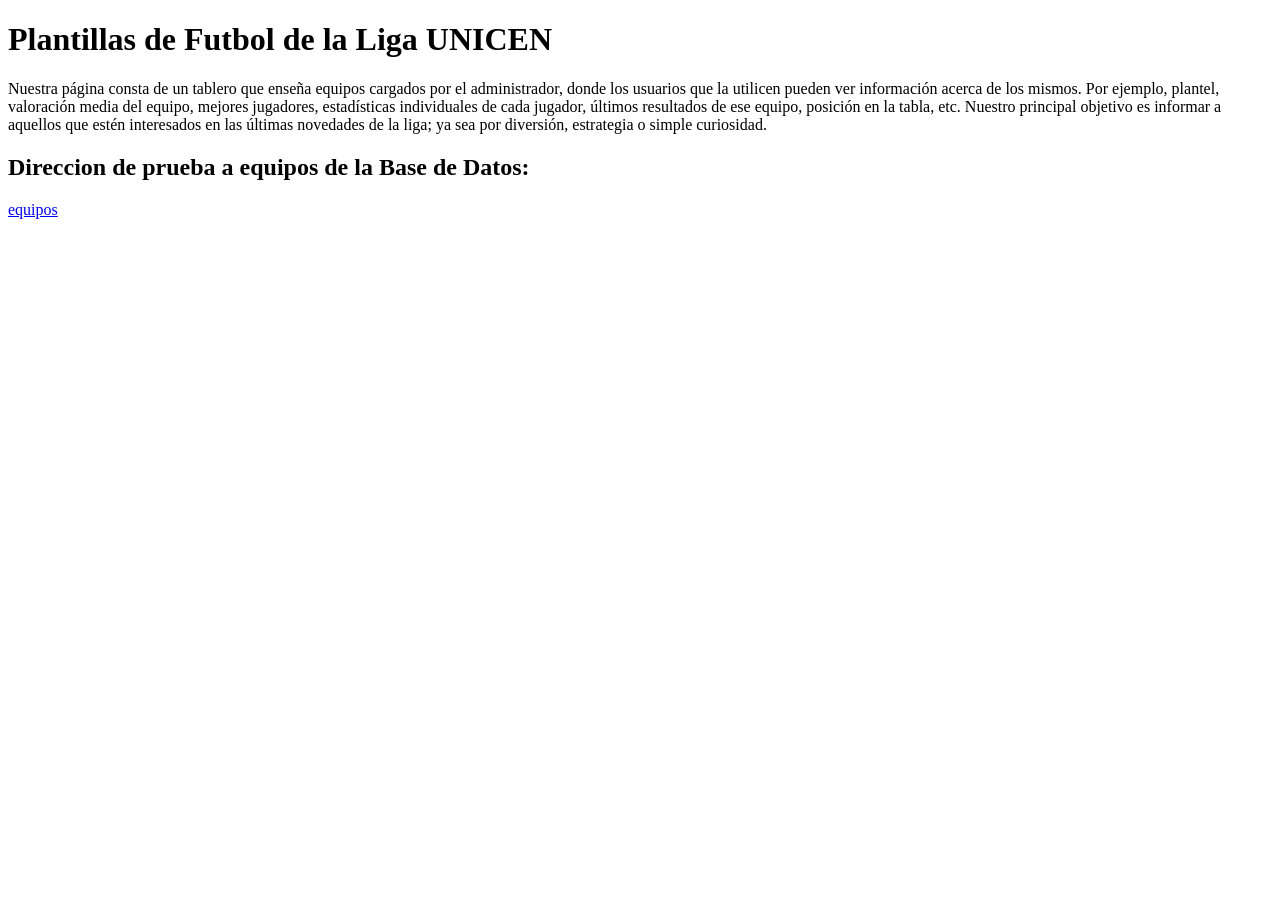
==== static/index.html @ 1e22c879 "Segunda entrega" ====
<!DOCTYPE html>
<html lang="en">
<head>
    <meta charset="UTF-8">
    <meta name="viewport" content="width=device-width, initial-scale=1.0">
    <title>Liga Universitaria F11</title>
</head>
<body>
    <h1>Plantillas de Futbol de la Liga UNICEN</h1>
    <p>Nuestra página consta de un tablero que enseña equipos cargados por el administrador, 
        donde los usuarios que la utilicen pueden ver información acerca de los mismos. Por ejemplo, plantel, 
        valoración media del equipo, mejores jugadores, estadísticas individuales de cada jugador, 
        últimos resultados de ese equipo, posición en la tabla, etc.
        Nuestro principal objetivo es informar a aquellos que estén interesados en las últimas novedades de la liga; ya sea
        por diversión, estrategia o simple curiosidad.
    </p>

    <h2>
        Direccion de prueba a equipos de la Base de Datos:
    </h2>
    <a href="equipos.html">equipos</a>
</body>
</html>
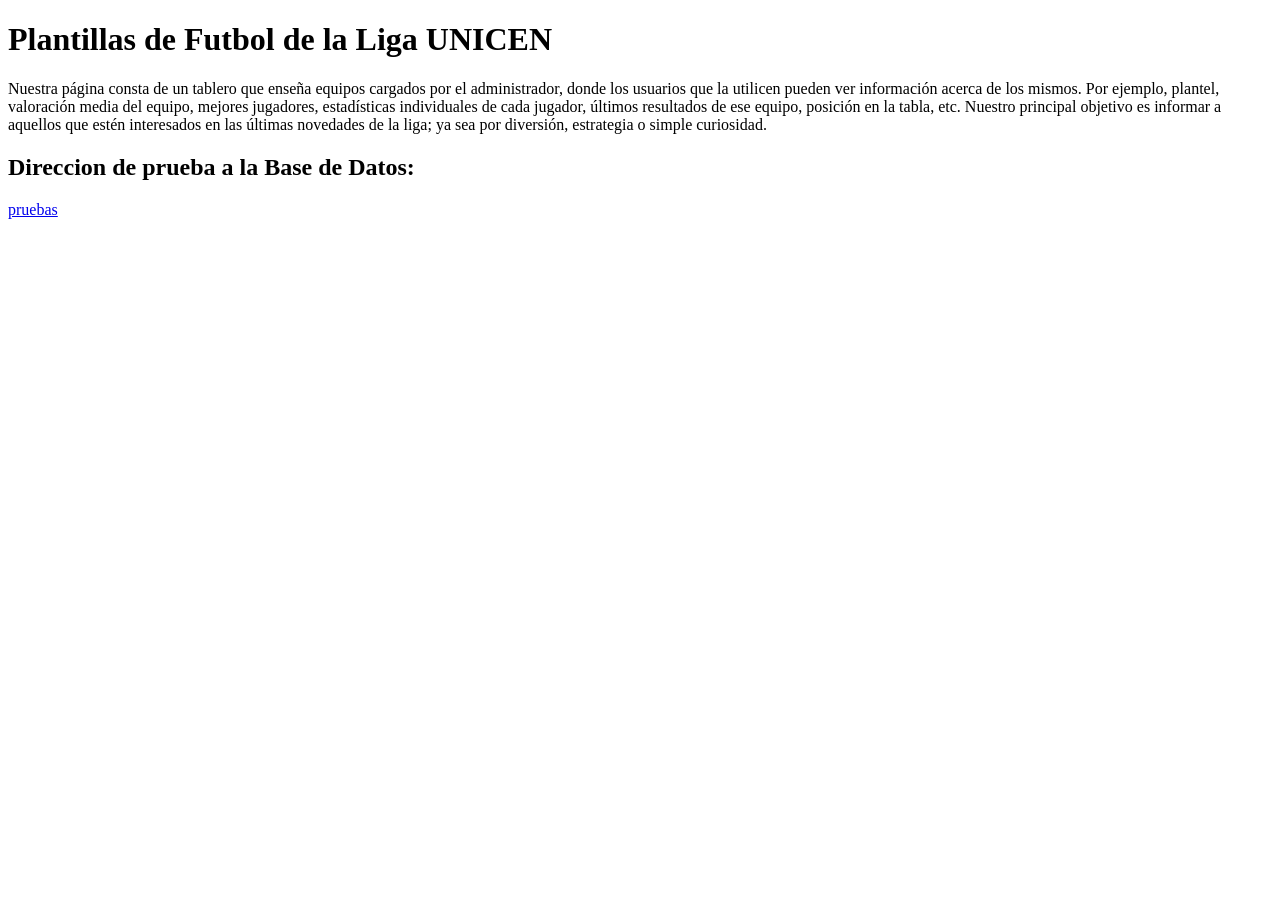
==== commit 81e03167: "Reestructuracion y agregado de sentencias sql" ====
--- a/static/index.html
+++ b/static/index.html
@@ -16,8 +16,8 @@
     </p>
 
     <h2>
-        Direccion de prueba a equipos de la Base de Datos:
+        Direccion de prueba a la Base de Datos:
     </h2>
-    <a href="equipos.html">equipos</a>
+    <a href="resultados-api.html">pruebas</a>
 </body>
 </html>
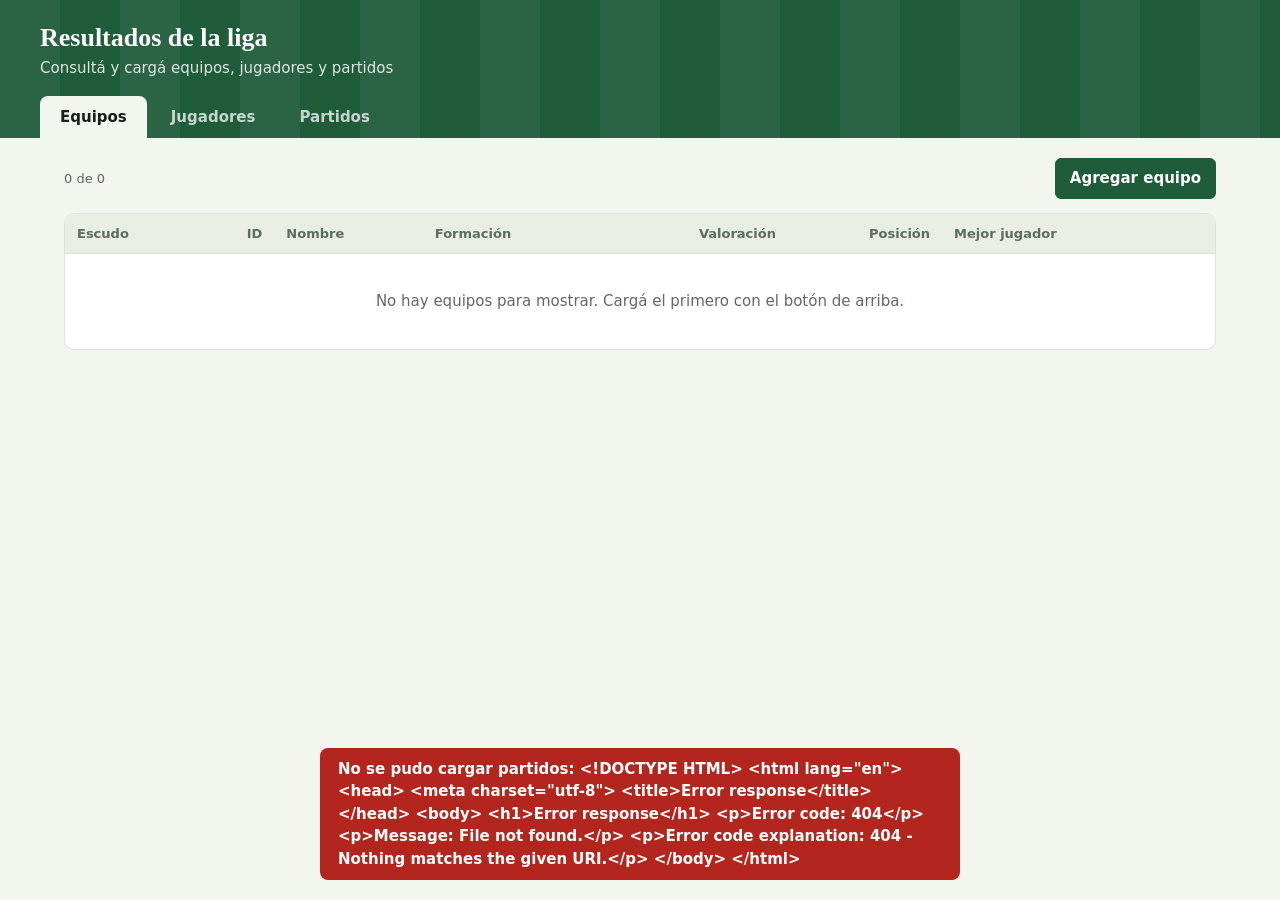
==== commit 33b1e938: "TP4: agregar frontend" ====
--- a/static/index.html
+++ b/static/index.html
@@ -1,23 +1,32 @@
 <!DOCTYPE html>
-<html lang="en">
+<html lang="es">
 <head>
-    <meta charset="UTF-8">
-    <meta name="viewport" content="width=device-width, initial-scale=1.0">
-    <title>Liga Universitaria F11</title>
+<meta charset="UTF-8">
+<meta name="viewport" content="width=device-width, initial-scale=1">
+<title>Resultados · Equipos, jugadores y partidos</title>
+<link rel="stylesheet" href="styles.css">
 </head>
 <body>
-    <h1>Plantillas de Futbol de la Liga UNICEN</h1>
-    <p>Nuestra página consta de un tablero que enseña equipos cargados por el administrador, 
-        donde los usuarios que la utilicen pueden ver información acerca de los mismos. Por ejemplo, plantel, 
-        valoración media del equipo, mejores jugadores, estadísticas individuales de cada jugador, 
-        últimos resultados de ese equipo, posición en la tabla, etc.
-        Nuestro principal objetivo es informar a aquellos que estén interesados en las últimas novedades de la liga; ya sea
-        por diversión, estrategia o simple curiosidad.
-    </p>
+<header>
+  <div class="wrap">
+    <h1>Resultados de la liga</h1>
+    <p>Consultá y cargá equipos, jugadores y partidos</p>
+    <nav role="tablist" id="tabs"></nav>
+  </div>
+</header>
+<main class="wrap">
+  <div class="toolbar">
+    <select id="teamFilter" aria-label="Filtrar por equipo" style="max-width:220px;display:none"></select>
+    <span class="count" id="count"></span>
+    <span class="grow"></span>
+    <button class="btn primary" id="add"></button>
+  </div>
+  <div class="tablewrap"><table><thead></thead><tbody></tbody></table></div>
+</main>
 
-    <h2>
-        Direccion de prueba a la Base de Datos:
-    </h2>
-    <a href="resultados-api.html">pruebas</a>
+<dialog id="dlg"><form method="dialog" id="form"></form></dialog>
+<div id="toast" role="status"></div>
+
+<script src="app.js"></script>
 </body>
 </html>
--- a/static/styles.css
+++ b/static/styles.css
@@ -0,0 +1,57 @@
+:root{
+  --bg:#f3f5ef; --surface:#fff; --ink:#14201a; --muted:#5d6b62; --line:#dde3d8;
+  --pitch:#1f5c3a; --pitch-ink:#fff; --accent:#e8a317; --danger:#b3261e; --ok:#1f7a45;
+  --head:#e9eee4;
+}
+@media (prefers-color-scheme:dark){
+  :root{--bg:#0f1712; --surface:#17221b; --ink:#e8efe9; --muted:#93a398; --line:#2a3a2f;
+    --pitch:#3a9a64; --pitch-ink:#08130c; --accent:#f0b429; --danger:#ff8a80; --ok:#6fd09a; --head:#1d2b22;}
+}
+*{box-sizing:border-box}
+body{margin:0;background:var(--bg);color:var(--ink);font:15px/1.5 "Trebuchet MS","Segoe UI",system-ui,sans-serif}
+header{background:var(--pitch);color:var(--pitch-ink);padding:22px 24px 0;
+  background-image:repeating-linear-gradient(90deg,rgba(255,255,255,.05) 0 60px,transparent 60px 120px)}
+.wrap{max-width:1200px;margin:0 auto}
+h1{margin:0 0 4px;font:700 26px/1.2 Georgia,"Times New Roman",serif}
+header p{margin:0 0 16px;opacity:.85}
+nav{display:flex;gap:4px}
+nav button{background:transparent;color:inherit;border:0;padding:10px 20px;font:inherit;font-weight:600;cursor:pointer;
+  border-radius:8px 8px 0 0;opacity:.75}
+nav button[aria-selected=true]{background:var(--bg);color:var(--ink);opacity:1}
+nav button:focus-visible,button:focus-visible,input:focus-visible,select:focus-visible{outline:3px solid var(--accent);outline-offset:2px}
+main{padding:20px 24px 60px}
+.toolbar{display:flex;gap:10px;flex-wrap:wrap;align-items:center;margin-bottom:14px}
+.toolbar .grow{flex:1}
+input,select{font:inherit;color:var(--ink);background:var(--surface);border:1px solid var(--line);border-radius:6px;padding:8px 10px;width:100%}
+.btn{font:inherit;font-weight:600;border:1px solid var(--line);background:var(--surface);color:var(--ink);padding:8px 14px;border-radius:6px;cursor:pointer;width:auto}
+.btn.primary{background:var(--pitch);color:var(--pitch-ink);border-color:var(--pitch)}
+.btn.small{padding:4px 10px;font-size:13px}
+.btn:hover{filter:brightness(1.08)}
+.tablewrap{overflow-x:auto;background:var(--surface);border:1px solid var(--line);border-radius:10px}
+table{border-collapse:collapse;width:100%;min-width:640px}
+th,td{padding:10px 12px;text-align:left;border-bottom:1px solid var(--line);white-space:nowrap}
+th{background:var(--head);font-size:13px;color:var(--muted);position:sticky;top:0;cursor:pointer;user-select:none}
+th.num,td.num{text-align:right;font-variant-numeric:tabular-nums}
+tbody tr:hover{background:var(--head)}
+tbody tr:last-child td{border-bottom:0}
+td img{width:32px;height:32px;object-fit:cover;border-radius:50%;vertical-align:middle;background:var(--head)}
+.badge{display:inline-block;padding:2px 10px;border-radius:99px;font-size:12px;font-weight:700;border:1px solid currentColor}
+.PENDIENTE{color:var(--muted)} .JUGANDO{color:var(--accent)} .FINALIZADO{color:var(--ok)}
+.score{font:700 17px Georgia,serif;letter-spacing:.04em}
+.empty{padding:36px;text-align:center;color:var(--muted)}
+.count{color:var(--muted);font-size:13px}
+dialog{border:1px solid var(--line);border-radius:12px;background:var(--surface);color:var(--ink);padding:0;width:min(560px,94vw)}
+dialog::backdrop{background:rgba(0,0,0,.5)}
+dialog form{padding:20px}
+dialog h2{margin:0 0 14px;font:700 20px Georgia,serif}
+.grid{display:grid;grid-template-columns:repeat(auto-fit,minmax(200px,1fr));gap:12px}
+.field label{display:block;font-size:13px;color:var(--muted);margin-bottom:3px}
+.actions{display:flex;gap:8px;justify-content:flex-end;margin-top:18px}
+.acts{display:flex;gap:6px}
+.kv{display:grid;grid-template-columns:max-content 1fr;gap:4px 14px;margin:12px 0}
+.kv dt{color:var(--muted)} .kv dd{margin:0;word-break:break-word}
+#toast{position:fixed;bottom:20px;left:50%;transform:translateX(-50%);padding:10px 18px;border-radius:8px;color:#fff;font-weight:600;
+  display:none;z-index:10;max-width:90vw}
+#toast.ok{background:var(--ok)} #toast.err{background:var(--danger)}
+@media (prefers-reduced-motion:no-preference){#toast.show{animation:pop .2s}}
+@keyframes pop{from{opacity:0;transform:translate(-50%,8px)}}
